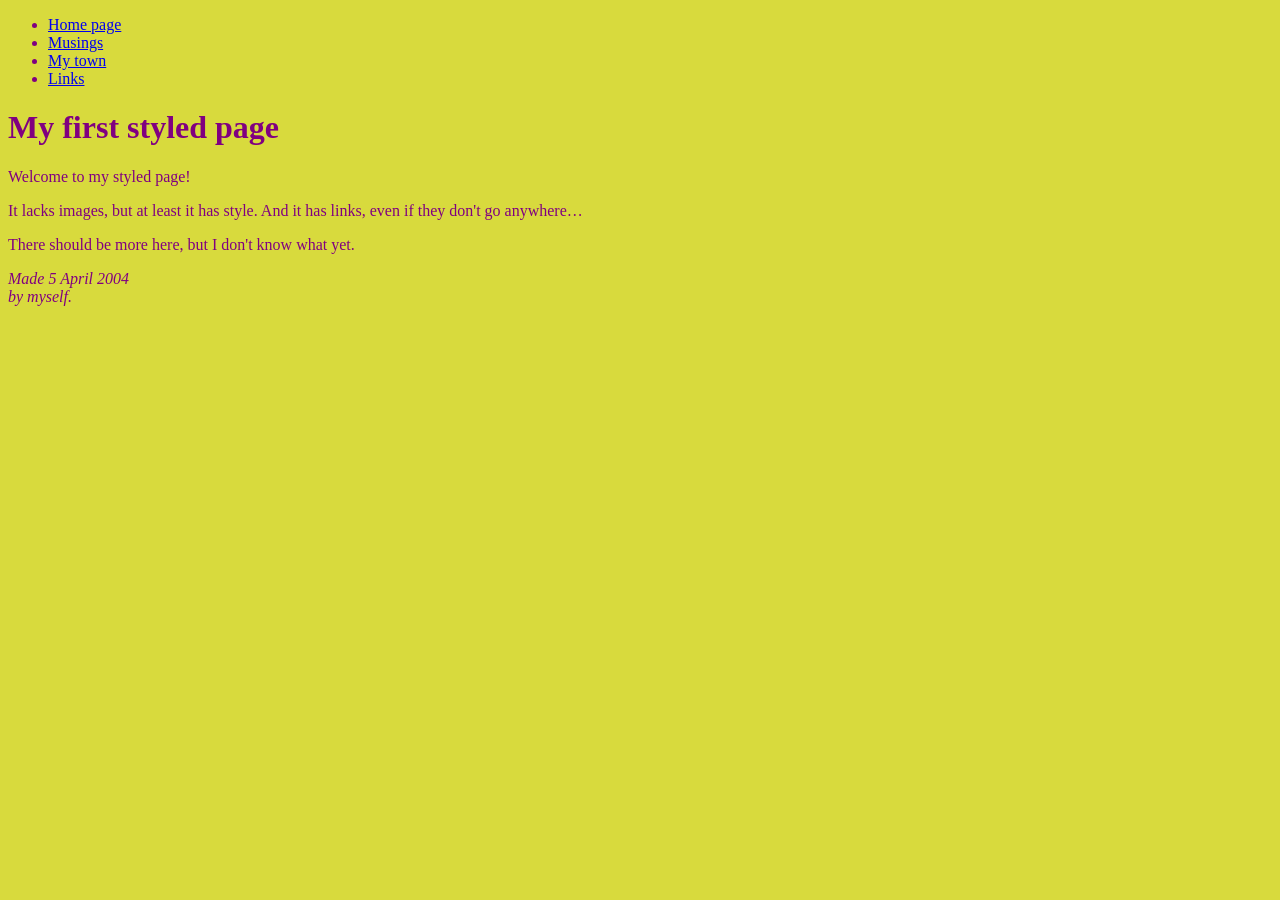
==== exercise3.html @ 88d14ecf "exercise" ====
<!DOCTYPE html>
<html lang="en" dir="ltr">
  <head>
    <meta charset="utf-8">
    <title>My first styled page</title>
        <style type="text/css">
      body {
        font-family: Georgia, "Times New Roman",
          Times, serif;
    color: purple;
    background-color: #d8da3d}
      </style>
  </head>
  <body>
    <!-- 网站导航菜单 -->
    <ul>
      <li><a href="index.html">Home page</a></li>
      <li><a href="musings.html">Musings</a></li>
      <li><a href="town.html">My town</a></li>
      <li><a href="links.html">Links</a></li>
    </ul>
          <!-- Main content -->
      <h1>My first styled page</h1>

      <p>Welcome to my styled page!

      <p>It lacks images, but at least it has style.
      And it has links, even if they don't go
      anywhere&hellip;

      <p>There should be more here, but I don't know
      what yet.

      <!-- Sign and date the page, it's only polite! -->
      <address>Made 5 April 2004<br>
        by myself.</address>
  </body>
</html>
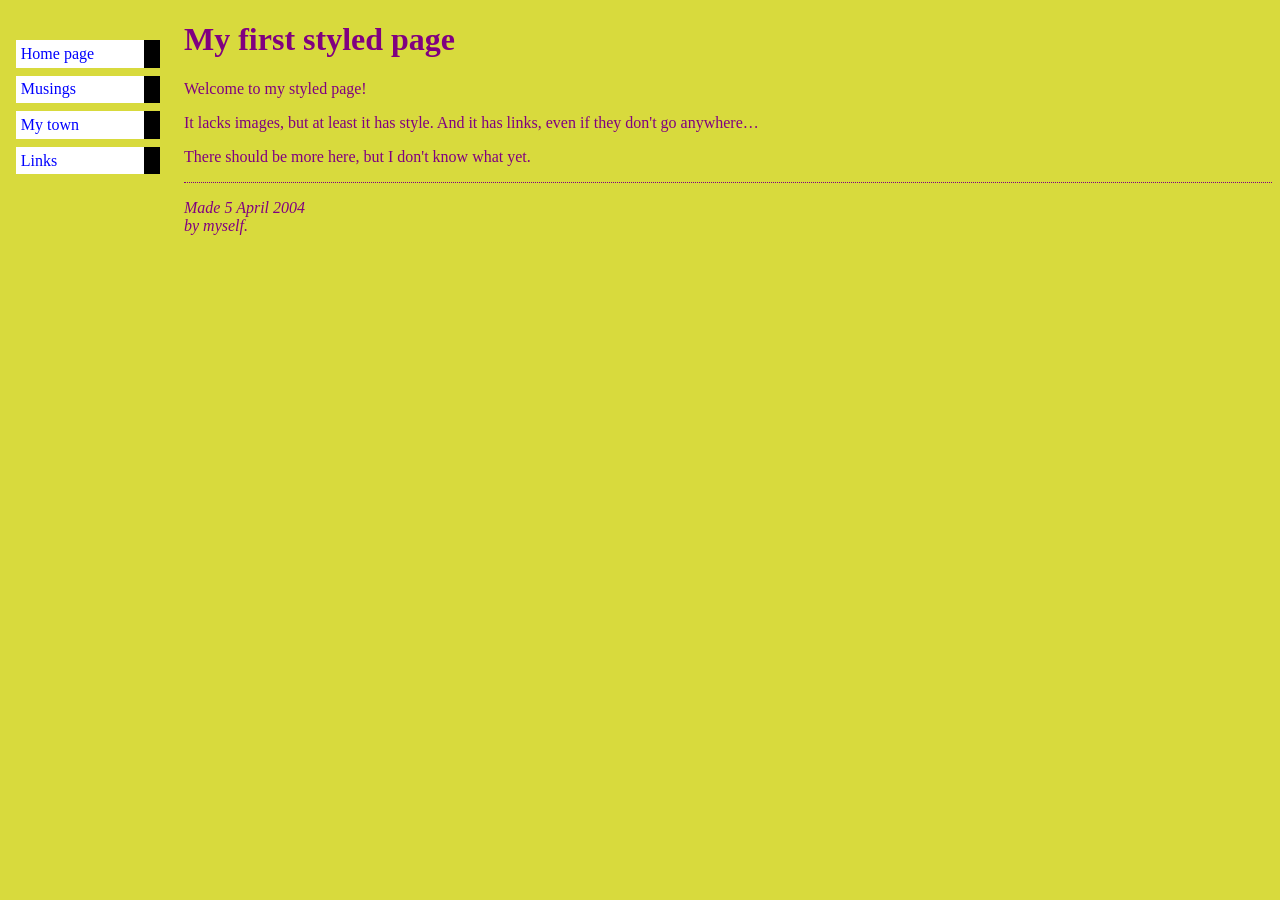
==== commit d0268ad8: "exercise" ====
--- a/exercise3.html
+++ b/exercise3.html
@@ -3,23 +3,16 @@
   <head>
     <meta charset="utf-8">
     <title>My first styled page</title>
-        <style type="text/css">
-      body {
-        font-family: Georgia, "Times New Roman",
-          Times, serif;
-    color: purple;
-    background-color: #d8da3d}
-      </style>
+    <link rel="stylesheet" href="mystyle.css">
   </head>
   <body>
     <!-- 网站导航菜单 -->
-    <ul>
+    <ul class="navbar">
       <li><a href="index.html">Home page</a></li>
       <li><a href="musings.html">Musings</a></li>
       <li><a href="town.html">My town</a></li>
       <li><a href="links.html">Links</a></li>
-    </ul>
-          <!-- Main content -->
+    </ul>      <!-- Main content -->
       <h1>My first styled page</h1>
 
       <p>Welcome to my styled page!
--- a/mystyle.css
+++ b/mystyle.css
@@ -0,0 +1,29 @@
+body {
+  padding-left: 11em;
+  font-family: Georgia, "Times New Roman",
+    Times, serif;
+color: purple;
+background-color: #d8da3d}
+ul.navbar {
+list-style-type: none;
+padding: 0;
+margin: 0;
+position: absolute;
+top: 2em;
+left: 1em;
+width: 9em }
+ul.navbar li {
+background: white;
+margin: 0.5em 0;
+padding: 0.3em;
+border-right: 1em solid black }
+ul.navbar a {
+text-decoration: none }
+a:link {
+color: blue }
+a:visited {
+color: purple }
+address {
+margin-top: 1em;
+padding-top: 1em;
+border-top: thin dotted }
